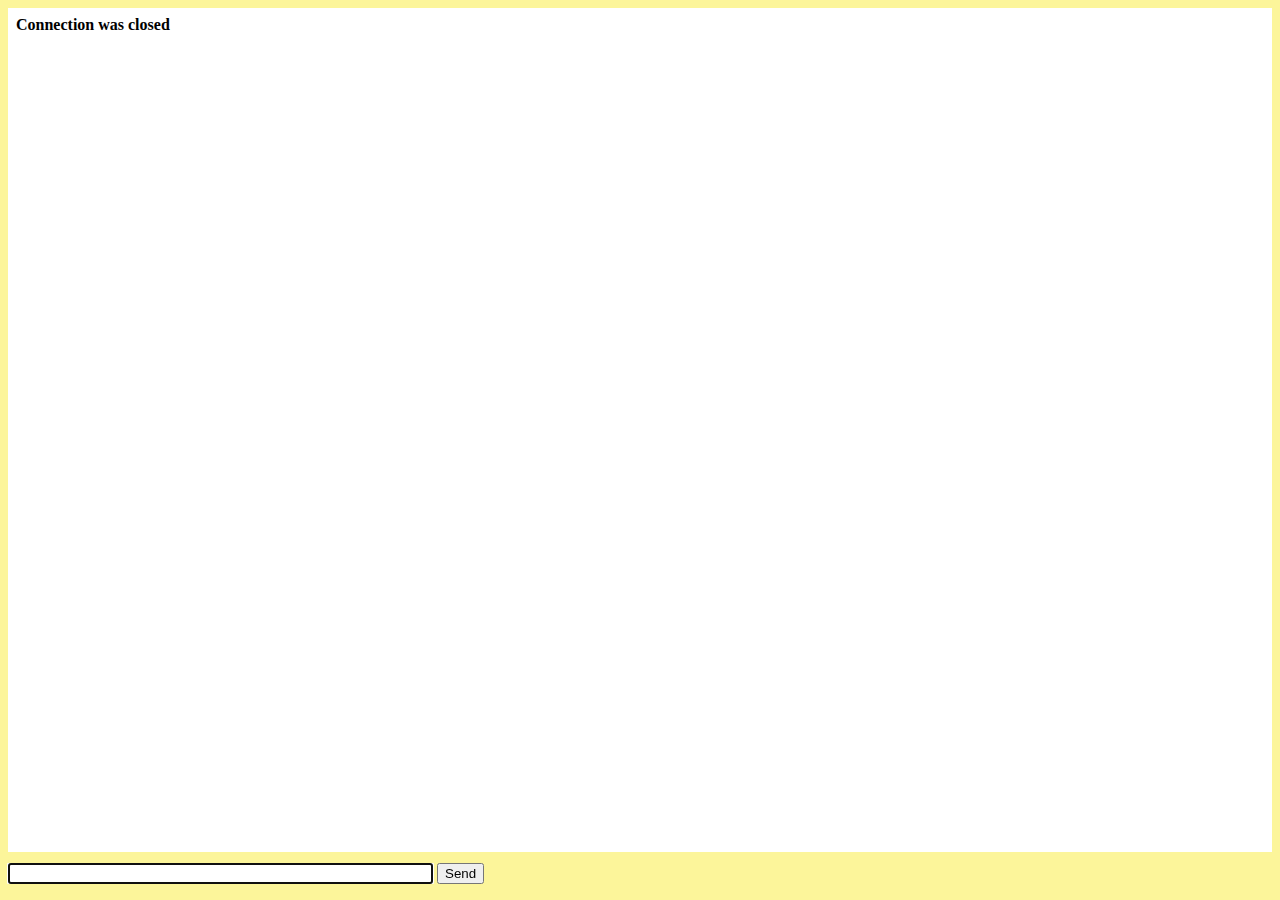
==== webclient/index.html @ 2b5f8a94 "first init of webclient. added support of WebAssembly to implement go crypto protocol to JS code of " ====
<!DOCTYPE html>
<html lang="en">
<head>
<title>yameee client v.0.1</title>
<script src="wasm_exec.js"></script>
<script type="text/javascript">
window.onload = function () {
    var conn;
    var chat = document.getElementById("chatHistory");
    var msg = document.getElementById("message");

    const name = prompt("Enter Your Name: ", "Name");
    const chatID = prompt("Enter room ID: ", "agbzt62f!");
    
    if (WebAssembly) {
        const go = new Go();
        WebAssembly.instantiateStreaming(fetch("main.wasm"), go.importObject).then((result) => {
            go.run(result.instance);
        });
    } else {
        console.chat("WebAssembly is not supported in your browser")
    }

    function appendChatWindow(item) {
        var doScroll = chat.scrollTop > chat.scrollHeight - chat.clientHeight - 1;
        chat.appendChild(item);
        if (doScroll) {
            chat.scrollTop = chat.scrollHeight - chat.clientHeight;
        }
    }

    document.getElementById("form").onsubmit = function () {
        if (!conn) {
            return false;
        }
        if (!msg.value) {
            return false;
        }
        msg.value = testfunc(msg.value)
        conn.send(msg.value);
        msg.value = "";
        return false;
    };

    if (window["WebSocket"]) {
        conn = new WebSocket("ws://127.0.0.1:8080/ws?name=" + name + "&chatID=" + chatID);
        conn.onmessage = function (evt) {
            var messages = evt.data.split('\n');
            for (var i = 0; i < messages.length; i++) {
                var item = document.createElement("div");
                item.innerText = messages[i];
                appendChatWindow(item);
            }
        };
        conn.onclose = function (evt) {
            var item = document.createElement("div");
            item.innerHTML = "<b>Connection was closed</b>";
            appendChatWindow(item);
        };
    } else {
        var item = document.createElement("div");
        item.innerHTML = "<b>Seems that your browser does not support WebSockets</b>";
        appendChatWindow(item);
    }
};
</script>
<style type="text/css">
html {
    overflow: hidden;
}

body {
    overflow: hidden;
    padding: 0;
    margin: 0;
    width: 100%;
    height: 100%;
    background: rgb(252, 245, 154);
}

#chatHistory {
    background: white;
    margin: 0;
    padding: 0.5em 0.5em 0.5em 0.5em;
    position: absolute;
    top: 0.5em;
    left: 0.5em;
    right: 0.5em;
    bottom: 3em;
    overflow: auto;
}

#form {
    padding: 0 0.5em 0 0.5em;
    margin: 0;
    position: absolute;
    bottom: 1em;
    left: 0px;
    width: 100%;
    overflow: hidden;
}

</style>
</head>
<body>
<div id="chatHistory"></div>
<form id="form">
    <input type="text" id="message" size="50" autofocus />
    <input type="submit" value="Send" />
</form>
</body>
</html>
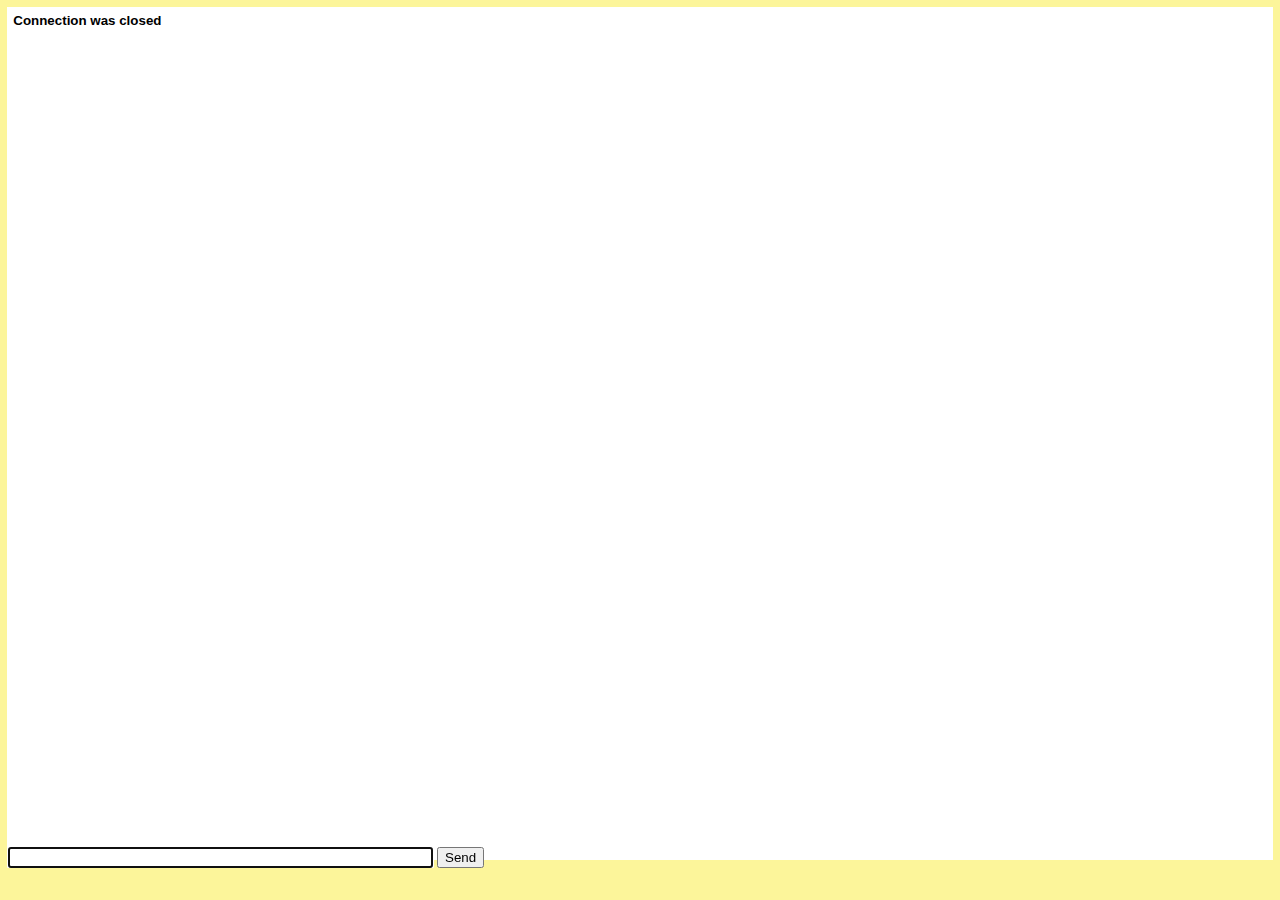
==== commit d29c8d4a: "1. removed client from server - now only as separate entity. 2. string messages replaced with JSON e" ====
--- a/webclient/index.html
+++ b/webclient/index.html
@@ -1,7 +1,11 @@
 <!DOCTYPE html>
 <html lang="en">
 <head>
+<meta charset="UTF-8">
+<meta name="viewport" content="width=device-width, initial-scale=1.0">
 <title>yameee client v.0.1</title>
+<link href="static/base.css" rel="stylesheet" type="text/css">
+<script src="https://cdn.jsdelivr.net/npm/bootstrap@5.2.0-beta1/dist/js/bootstrap.bundle.min.js" integrity="sha384-pprn3073KE6tl6bjs2QrFaJGz5/SUsLqktiwsUTF55Jfv3qYSDhgCecCxMW52nD2" crossorigin="anonymous"></script>
 <script src="wasm_exec.js"></script>
 <script type="text/javascript">
 window.onload = function () {
@@ -37,8 +41,10 @@
             return false;
         }
         msg.value = testfunc(msg.value)
-        conn.send(msg.value);
+        let msgJson = JSON.stringify({MsgType: "MSG", Name: name, ChatID: chatID, Message: msg.value});
+        conn.send(msgJson);
         msg.value = "";
+        msgJson = "";
         return false;
     };
 
@@ -48,7 +54,12 @@
             var messages = evt.data.split('\n');
             for (var i = 0; i < messages.length; i++) {
                 var item = document.createElement("div");
-                item.innerText = messages[i];
+                let receiveddJson = JSON.parse(messages[i]);
+                if (receiveddJson.MsgType == "MSG") {
+                    item.innerHTML = '<b>' + receiveddJson.Name + '</b>' + " >> " + receiveddJson.Message;
+                } else {
+                    item.innerHTML = receiveddJson.Message;
+                } 
                 appendChatWindow(item);
             }
         };
@@ -64,49 +75,12 @@
     }
 };
 </script>
-<style type="text/css">
-html {
-    overflow: hidden;
-}
-
-body {
-    overflow: hidden;
-    padding: 0;
-    margin: 0;
-    width: 100%;
-    height: 100%;
-    background: rgb(252, 245, 154);
-}
-
-#chatHistory {
-    background: white;
-    margin: 0;
-    padding: 0.5em 0.5em 0.5em 0.5em;
-    position: absolute;
-    top: 0.5em;
-    left: 0.5em;
-    right: 0.5em;
-    bottom: 3em;
-    overflow: auto;
-}
-
-#form {
-    padding: 0 0.5em 0 0.5em;
-    margin: 0;
-    position: absolute;
-    bottom: 1em;
-    left: 0px;
-    width: 100%;
-    overflow: hidden;
-}
-
-</style>
 </head>
 <body>
 <div id="chatHistory"></div>
 <form id="form">
     <input type="text" id="message" size="50" autofocus />
-    <input type="submit" value="Send" />
+    <input type="submit" id="sendButton" value="Send" />
 </form>
 </body>
 </html>
--- a/webclient/static/base.css
+++ b/webclient/static/base.css
@@ -0,0 +1,36 @@
+html {
+    overflow: hidden;
+}
+
+body {
+    overflow: hidden;
+    padding: 0;
+    margin: 0;
+    width: 100%;
+    height: 100%;
+    background: rgb(252, 245, 154);
+}
+
+#chatHistory {
+    background: white;
+    margin: 0;
+    padding: 0.5em 0.5em 0.5em 0.5em;
+    position: absolute;
+    top: 0.5em;
+    left: 0.5em;
+    right: 0.5em;
+    bottom: 3em;
+    overflow: auto;
+    font-family: 'Segoe UI', Tahoma, Geneva, Verdana, sans-serif;
+    font-size: smaller;
+}
+
+#form {
+    padding: 0 0.5em 0 0.5em;
+    margin: 0;
+    position: absolute;
+    bottom: 2em;
+    left: 0px;
+    width: 100%;
+    overflow: hidden;
+}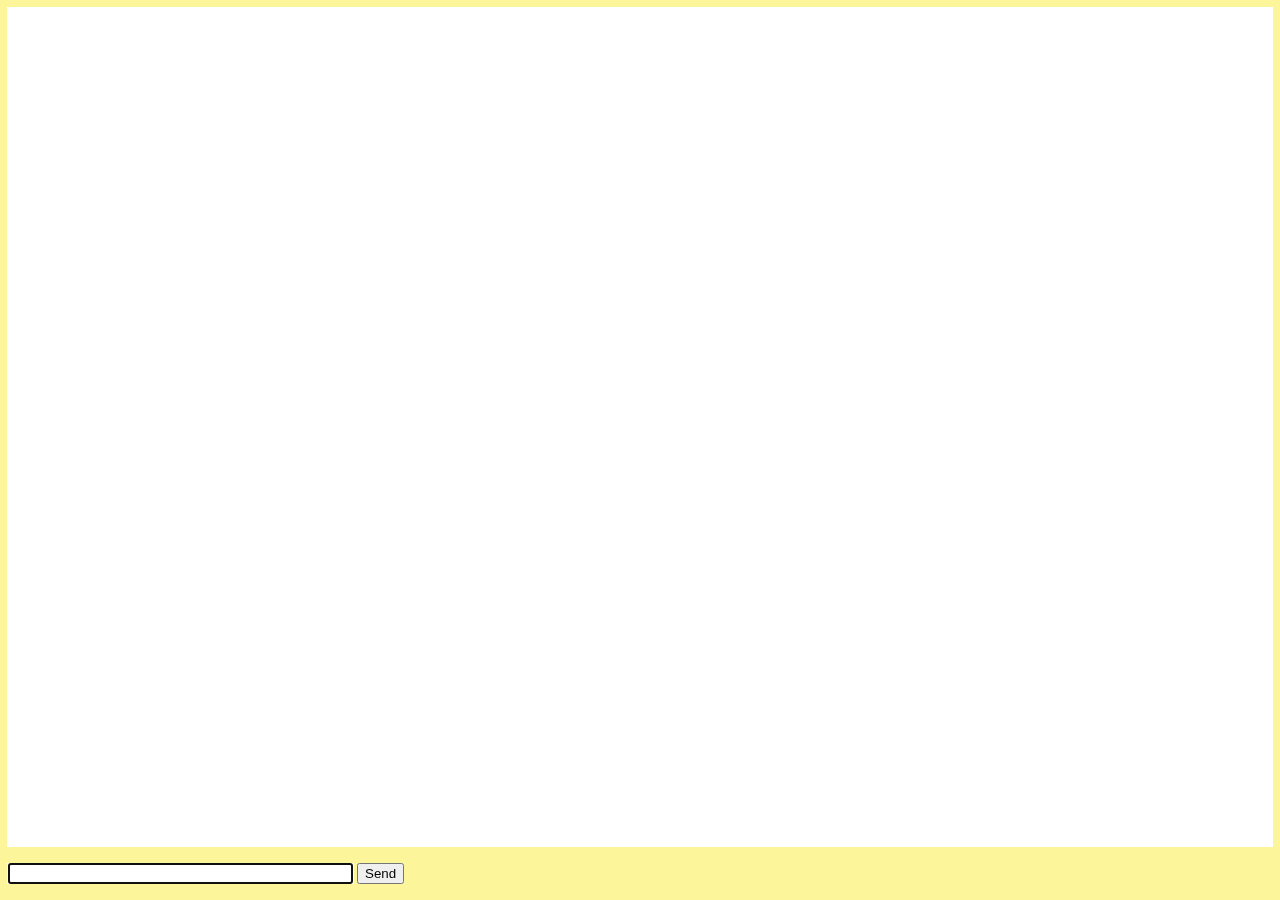
==== commit c3b47f66: "package cryprot with  AES-256 encryption/decryption and Ed25519 signature" ====
--- a/webclient/index.html
+++ b/webclient/index.html
@@ -79,7 +79,7 @@
 <body>
 <div id="chatHistory"></div>
 <form id="form">
-    <input type="text" id="message" size="50" autofocus />
+    <input type="text" id="message" size="40" autofocus />
     <input type="submit" id="sendButton" value="Send" />
 </form>
 </body>
--- a/webclient/static/base.css
+++ b/webclient/static/base.css
@@ -19,7 +19,7 @@
     top: 0.5em;
     left: 0.5em;
     right: 0.5em;
-    bottom: 3em;
+    bottom: 4em;
     overflow: auto;
     font-family: 'Segoe UI', Tahoma, Geneva, Verdana, sans-serif;
     font-size: smaller;
@@ -29,7 +29,7 @@
     padding: 0 0.5em 0 0.5em;
     margin: 0;
     position: absolute;
-    bottom: 2em;
+    bottom: 1em;
     left: 0px;
     width: 100%;
     overflow: hidden;
